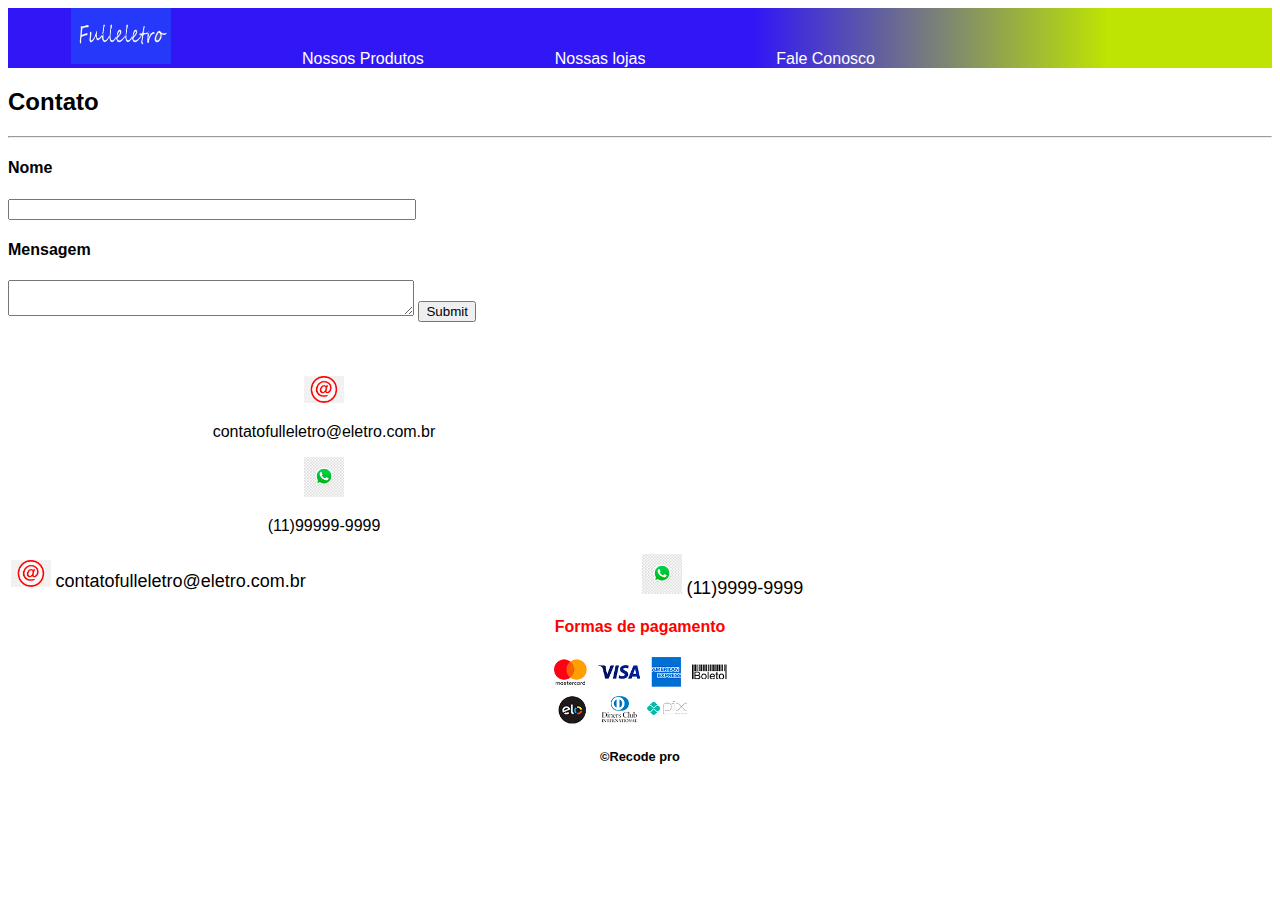
==== fale_conosco.html @ 1d7d5097 "first commit" ====
<!DOCTYPE html>
<html lang="pt-br">

<head>
  <meta charset="UTF-8">
  <meta http-equiv="X-UA-Compatible" content="IE=edge">
  <meta name="viewport" content="width=device-width, initial-scale=1.0">
  <link rel="stylesheet" href="style.css">
  <link rel="stylesheet" href="style.css">
  <title>Full stack eletro</title>

<body>
  <nav class="menu">
    <a href="index.html"> <img width=100px hight= 250px src="./imagen/logo princ.png" alt="fulleletro"></a>
    <a href="produtos.html"> Nossos Produtos</a>
    <a href="loja.html"> Nossas lojas </a>
    <a href="fale_conosco.html"> Fale Conosco </a>


  </nav>

  <header>
    <h2> Contato</h2>
  </header>
  <hr>
    


<section>

  <h4>Nome</h4>
  <input type="text" style="width:400px;">
  <h4>Mensagem</h4>
  <textarea style="width: 400px;"></textarea>
  <input type="submit">

</section>
 <br><br><br>

   
 <section id="contato">

   <div class="box_contato">
    <img src="./imagen/logo email.png" alt="e-mail" width="40px">
     <p>contatofulleletro@eletro.com.br</p>
   </div>

   
   <div class="box_contato">
    <img src="./imagen/logo.whatsapp.png" alt="celular" width="40px">
    <p>(11)99999-9999</p>
   </div>

 <table border="0" width="100%" cellpading="20">
   <tr>
     <td width="50%" aling= "center">
       <img src="./imagen/logo email.png" alt="e-mail" width="40px">
       <font face="ariel" size=4>contatofulleletro@eletro.com.br</font>
       </td>
   
 
  
    <td width="50%" aling= "center">
      <img src="./imagen/logo.whatsapp.png" alt="celular" width="40px">
      <font face="ariel" size=4> (11)9999-9999</font>
      </td>
    </tr>
  </table>
</section>


  <footer id="rodape">

    <p id="formadepagamento"><b>Formas de pagamento</b></p>
    <img src="./imagen/formas de pagamentos.png" alt="formas-de-pagamentos" width="180px">
    <p class="rodape_final"> <b>&copy;Recode pro</b></p>
  
  </footer>

  <br><br><br>
</body>
---- style.css ----
*{
    font-family: 'Montserrat', sans-serif;
    font-family: 'Roboto', sans-serif;
    
}
   

.menu{
  
    background: rgb(34,6,245);
    background: linear-gradient(90deg, rgba(34,6,245,0.9332107843137255) 59%, rgba(189,228,2,1) 87%);
    
    
}
.menu a{
    color: #ffff;
    padding:5%;
    text-decoration: none;
}



.produtos {
    color:black;
    width:20%;
}
.descricao{
    font-size: 90%;
}

.precos{
    color: red;
}
#rodape{
    text-align: center;
    
}
.rodape_final{
    font-size: 80%;
}

.box_produtos{
    display: inline-block;
    width: 33%;
    height:20% ;
}

#formadepagamento {
    color: red;
}
 .box_lojas{
     display: inline-block;
     width: 33%;
     height: 30%;
 }

#contato{
    border: 0;
    width: 100%;
    
}    
.box_contato{
    width: 50%;
    text-align: center;
    font-size: 4;
    

}
---- style.css ----
*{
    font-family: 'Montserrat', sans-serif;
    font-family: 'Roboto', sans-serif;
    
}
   

.menu{
  
    background: rgb(34,6,245);
    background: linear-gradient(90deg, rgba(34,6,245,0.9332107843137255) 59%, rgba(189,228,2,1) 87%);
    
    
}
.menu a{
    color: #ffff;
    padding:5%;
    text-decoration: none;
}



.produtos {
    color:black;
    width:20%;
}
.descricao{
    font-size: 90%;
}

.precos{
    color: red;
}
#rodape{
    text-align: center;
    
}
.rodape_final{
    font-size: 80%;
}

.box_produtos{
    display: inline-block;
    width: 33%;
    height:20% ;
}

#formadepagamento {
    color: red;
}
 .box_lojas{
     display: inline-block;
     width: 33%;
     height: 30%;
 }

#contato{
    border: 0;
    width: 100%;
    
}    
.box_contato{
    width: 50%;
    text-align: center;
    font-size: 4;
    

}
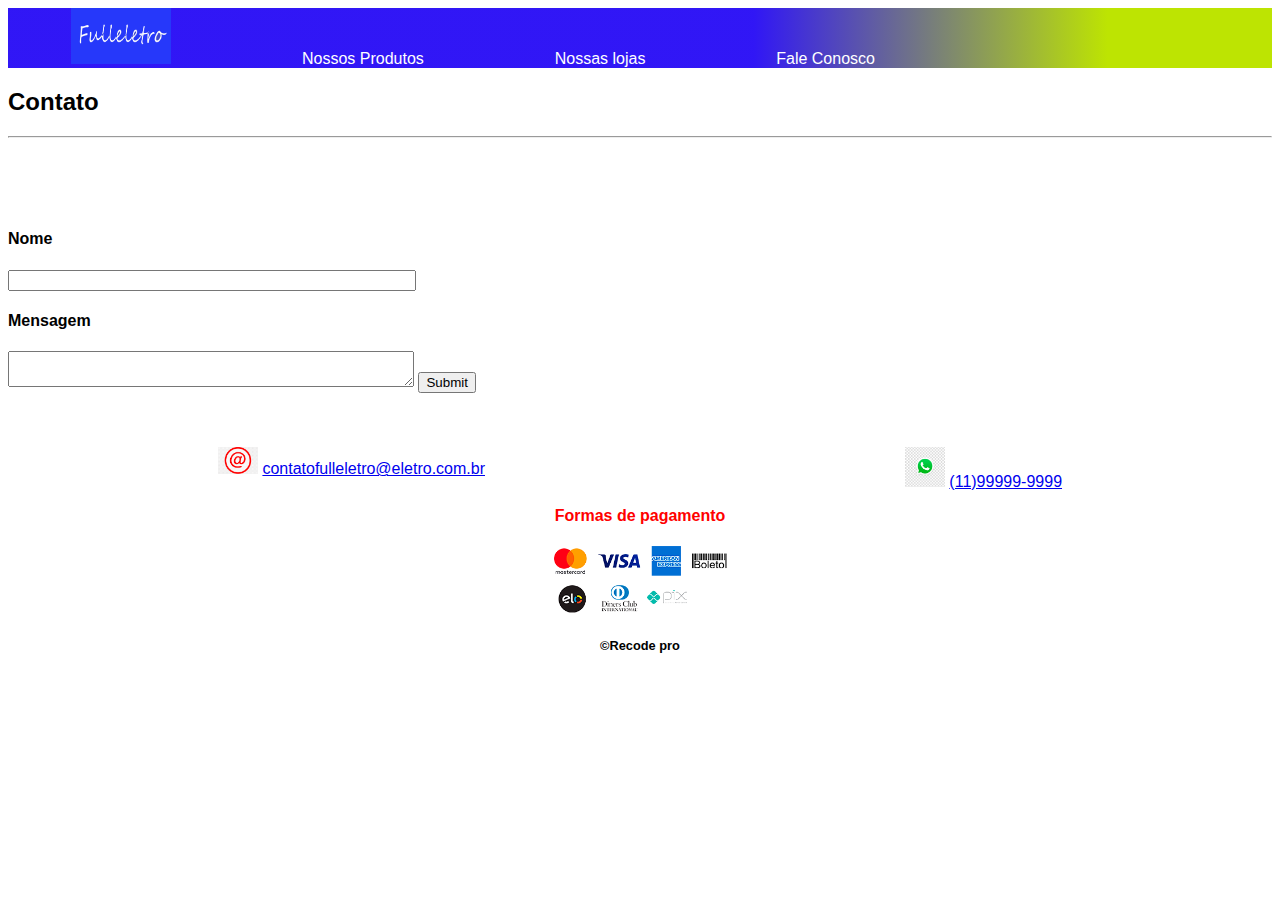
==== commit a49ca4b1: "atualizei alinha do codigo ctt, para ficar centralizado na pagina do site" ====
--- a/fale_conosco.html
+++ b/fale_conosco.html
@@ -26,7 +26,7 @@
     
 
 
-<section>
+<section id="box_dados">
 
   <h4>Nome</h4>
   <input type="text" style="width:400px;">
@@ -38,34 +38,21 @@
  <br><br><br>
 
    
- <section id="contato">
+ <section id="box_contato">
 
-   <div class="box_contato">
-    <img src="./imagen/logo email.png" alt="e-mail" width="40px">
-     <p>contatofulleletro@eletro.com.br</p>
+   <div class="contato">
+    <img class= "imagen_contato" src="./imagen/logo email.png" alt="e-mail" >
+     <a href="#00000"> contatofulleletro@eletro.com.br</a>
    </div>
 
    
-   <div class="box_contato">
-    <img src="./imagen/logo.whatsapp.png" alt="celular" width="40px">
-    <p>(11)99999-9999</p>
+   <div class="contato">
+    <img class="imagen_contato" src="./imagen/logo.whatsapp.png" alt="celular" >
+    <a href="#00000">(11)99999-9999</a>
    </div>
 
- <table border="0" width="100%" cellpading="20">
-   <tr>
-     <td width="50%" aling= "center">
-       <img src="./imagen/logo email.png" alt="e-mail" width="40px">
-       <font face="ariel" size=4>contatofulleletro@eletro.com.br</font>
-       </td>
-   
- 
-  
-    <td width="50%" aling= "center">
-      <img src="./imagen/logo.whatsapp.png" alt="celular" width="40px">
-      <font face="ariel" size=4> (11)9999-9999</font>
-      </td>
-    </tr>
-  </table>
+
+
 </section>
 
 
--- a/style.css
+++ b/style.css
@@ -24,6 +24,7 @@
 .produtos {
     color:black;
     width:20%;
+
 }
 .descricao{
     font-size: 90%;
@@ -41,9 +42,13 @@
 }
 
 .box_produtos{
-    display: inline-block;
+    
     width: 33%;
     height:20% ;
+    display: block;
+    
+     
+    
 }
 
 #formadepagamento {
@@ -55,18 +60,30 @@
      height: 30%;
  }
 
-#contato{
-    border: 0;
+ #box_dados{
+     padding-top: 5%;
+ }
+
+#box_contato{
+    display: flex;
     width: 100%;
-    
-}    
-.box_contato{
-    width: 50%;
-    text-align: center;
-    font-size: 4;
+    justify-content: space-around;
     
 
+    
+    
+}   
+
+
+
+
+
+.imagen_contato{
+    width: 40px;
+
 }
+
+
 
 
 
--- a/style.css
+++ b/style.css
@@ -24,6 +24,7 @@
 .produtos {
     color:black;
     width:20%;
+
 }
 .descricao{
     font-size: 90%;
@@ -41,9 +42,13 @@
 }
 
 .box_produtos{
-    display: inline-block;
+    
     width: 33%;
     height:20% ;
+    display: block;
+    
+     
+    
 }
 
 #formadepagamento {
@@ -55,18 +60,30 @@
      height: 30%;
  }
 
-#contato{
-    border: 0;
+ #box_dados{
+     padding-top: 5%;
+ }
+
+#box_contato{
+    display: flex;
     width: 100%;
-    
-}    
-.box_contato{
-    width: 50%;
-    text-align: center;
-    font-size: 4;
+    justify-content: space-around;
     
 
+    
+    
+}   
+
+
+
+
+
+.imagen_contato{
+    width: 40px;
+
 }
+
+
 
 
 
